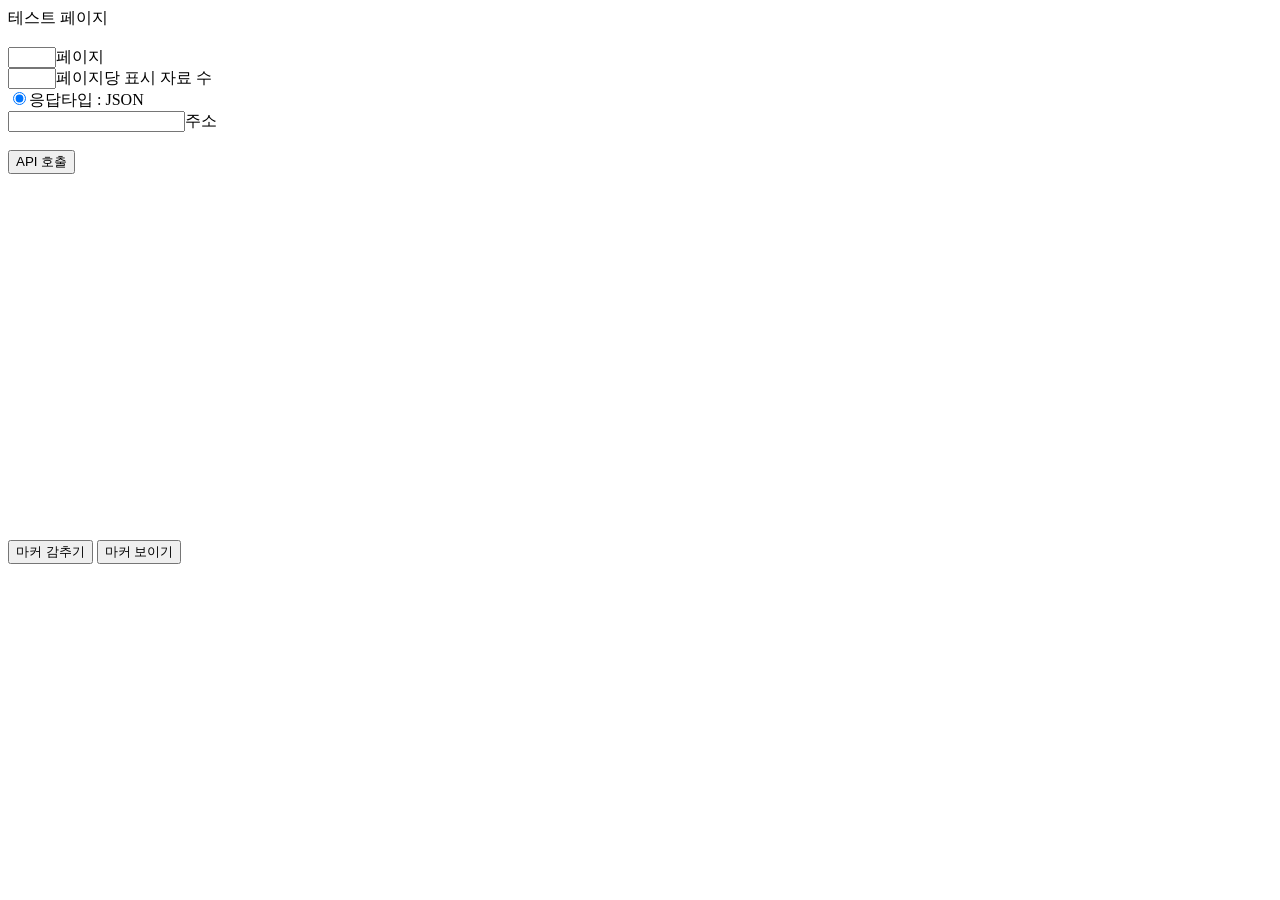
==== index.html @ fedfd8bf "code 정리, Readme Update" ====
<!DOCTYPE html>
<html lang="kr">
    <head>
        <meta charset="UTF-8">
        <title>cku2022ev</title>

        <!--    Kakao API-->
        <script type="text/javascript" src="//dapi.kakao.com/v2/maps/sdk.js?appkey=e22cdd82c10efbbd5945b45ce7749553"></script>

        <script>
            function Request(){
                var serviceKey = "Zxc%2BL1BY7vTH4mkcjzGShFsue5yUAk2q55yjb3nUf7EeeXcsQTv9nE7qIjVN2oU01PuQMJ%2BiHQGuo2fa2ZlJlw%3D%3D";
                var page_value = document.getElementById('page').value;
                var perPage_value = document.getElementById('perPage').value;
                //var returnType_value = document.getElementById('returnType').value;
                var addr_value = document.getElementById('addr').value;

                var xhr = new XMLHttpRequest();
                var url = 'https://api.odcloud.kr/api/EvInfoServiceV2/v1/getEvSearchList'; /*URL*/
                var queryParams = '?' + encodeURIComponent('page') + '='+ encodeURIComponent(page_value); /*페이지*/
                queryParams += '&' + encodeURIComponent('perPage') + '=' + encodeURIComponent(perPage_value); /*페이지당 데이터 수*/
                queryParams += '&' + encodeURIComponent('returnType') + '=' + encodeURIComponent('JSON'); /*응답 확장자*/
                queryParams += '&' + encodeURIComponent('cond[addr::LIKE]') + '=' + encodeURIComponent(addr_value); /*주소*/
                queryParams += '&' + encodeURIComponent('serviceKey') + '=' + serviceKey; /*Service Key*/
                xhr.open('GET', url + queryParams); /*Get 방식으로 API 호출*/
                xhr.onreadystatechange = function () {
                    /*
                    1. UNSENT (숫자 0) : XMLHttpRequest 객체가 생성됨.
                    2. OPENED (숫자 1) : open() 메소드가 성공적으로 실행됨.
                    3. HEADERS_RECEIVED (숫자 2) : 모든 요청에 대한 응답이 도착함.
                    4. LOADING (숫자 3) : 요청한 데이터를 처리 중임.
                    5. DONE (숫자 4) : 요청한 데이터의 처리가 완료되어 응답할 준비가 완료됨.
                    */
                    if (this.readyState === 4) {
                        /*알림창 제공*/
                        alert('Status: '+this.status+'nHeaders: '+JSON.stringify(this.getAllResponseHeaders())+'nBody: '+this.responseText);

                        // API 응답 데이터 처리를 위해 RequestMarker 호출
                        RequestMarker(JSON.parse(this.responseText).data);

                    } else if (this.readyState === 3){
                        console.log("데이터 처리중")
                    } else if (this.readyState === 2){
                        console.log("응답 확인")
                    }
                };
                xhr.send('');
            }
        </script>
    </head>
    <body>
    테스트 페이지
    <br>
    <br><input type="number" name="page" min="1" max="99" id="page"><span class="up">페이지</span>
    <br><input type="number" name="perPage" min="1" max="99" id="perPage"><span class="up">페이지당 표시 자료 수</span>
    <br><input type="radio" name="type" checked><span class="up">응답타입 : JSON</span>
    <br><input type="text" name="addr" id="addr"><span class="up">주소</span>
    <br><br><button onclick="Request()">API 호출</button>

    <br><div id="map" style="width:100%;height:350px;"></div>
    <p>
        <button onclick="hideMarkers()">마커 감추기</button>
        <button onclick="showMarkers()">마커 보이기</button>
    </p>

    <script>
        var container = document.getElementById('map'); //지도를 담을 영역의 DOM 레퍼런스
        var options = { //지도를 생성할 때 필요한 기본 옵션
            center: new kakao.maps.LatLng(37.7362, 128.8739), //지도의 중심좌표.
            level: 8 //지도의 레벨(확대, 축소 정도)
        };
        var map = new kakao.maps.Map(container, options); //지도 생성 및 객체 리턴
    </script>

        <!--    MarkerControl JS : Kakao map 하위에서 import-->
        <script type="text/javascript" src="Js/markerControlFunc.js"></script>
        <!--    eventListener JS : Kakao map 하위에서 import-->
        <script type="text/javascript" src="Js/eventListener.js"></script>

    </body>
</html>
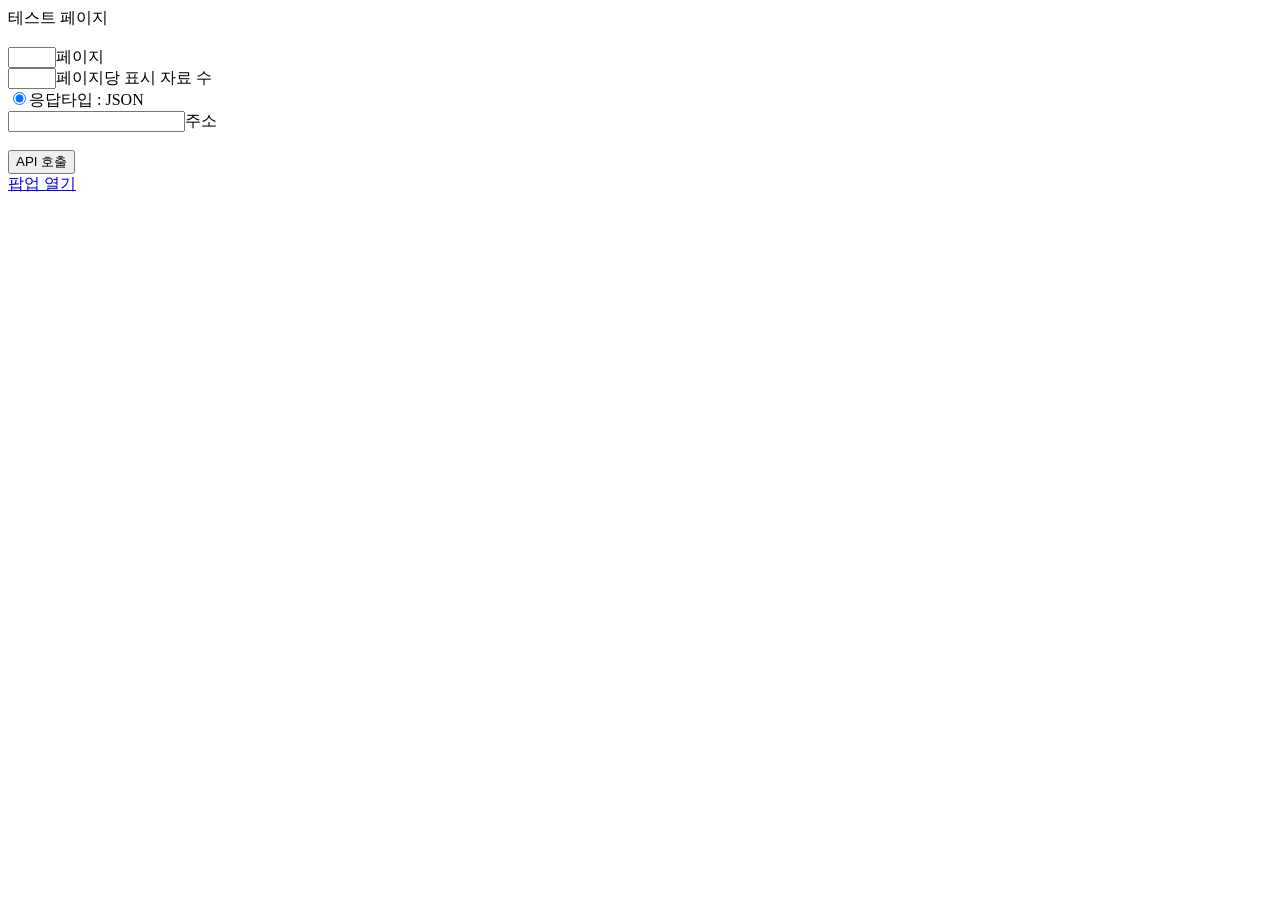
==== commit 28d09ba0: "PopUp code Update popUp eventListener.js add popUp.js add main.css" ====
--- a/index.html
+++ b/index.html
@@ -4,6 +4,8 @@
         <meta charset="UTF-8">
         <title>cku2022ev</title>
 
+        <!--    Main CSS : 스타일 시트-->
+        <script type="text/css" src="CSS/main.css"></script>
         <!--    Kakao API-->
         <script type="text/javascript" src="//dapi.kakao.com/v2/maps/sdk.js?appkey=e22cdd82c10efbbd5945b45ce7749553"></script>
 
@@ -57,11 +59,22 @@
     <br><input type="text" name="addr" id="addr"><span class="up">주소</span>
     <br><br><button onclick="Request()">API 호출</button>
 
-    <br><div id="map" style="width:100%;height:350px;"></div>
-    <p>
-        <button onclick="hideMarkers()">마커 감추기</button>
-        <button onclick="showMarkers()">마커 보이기</button>
-    </p>
+    <br>
+    <a href="#pop_info_1" class="btn_open">팝업 열기</a>
+
+    <!-- 팝업1 -->
+    <div id="pop_info_1" class="pop_wrap" style="display:none;">
+      <div class="pop_inner">
+        <p class="dsc">팝업 안내문구 입니다.</p>
+          <br><div id="map" style="width:100%;height:350px;"></div>
+          <p>
+              <button onclick="hideMarkers()">마커 감추기</button>
+              <button onclick="showMarkers()">마커 보이기</button>
+          </p>
+        <button type="button" class="btn_close">닫기</button>
+      </div>
+    </div>
+
 
     <script>
         var container = document.getElementById('map'); //지도를 담을 영역의 DOM 레퍼런스
@@ -74,6 +87,8 @@
 
         <!--    MarkerControl JS : Kakao map 하위에서 import-->
         <script type="text/javascript" src="Js/markerControlFunc.js"></script>
+        <!--    popUp JS : eventListener 상위에서 import-->
+        <script type="text/javascript" src="Js/popUp.js"></script>
         <!--    eventListener JS : Kakao map 하위에서 import-->
         <script type="text/javascript" src="Js/eventListener.js"></script>
 
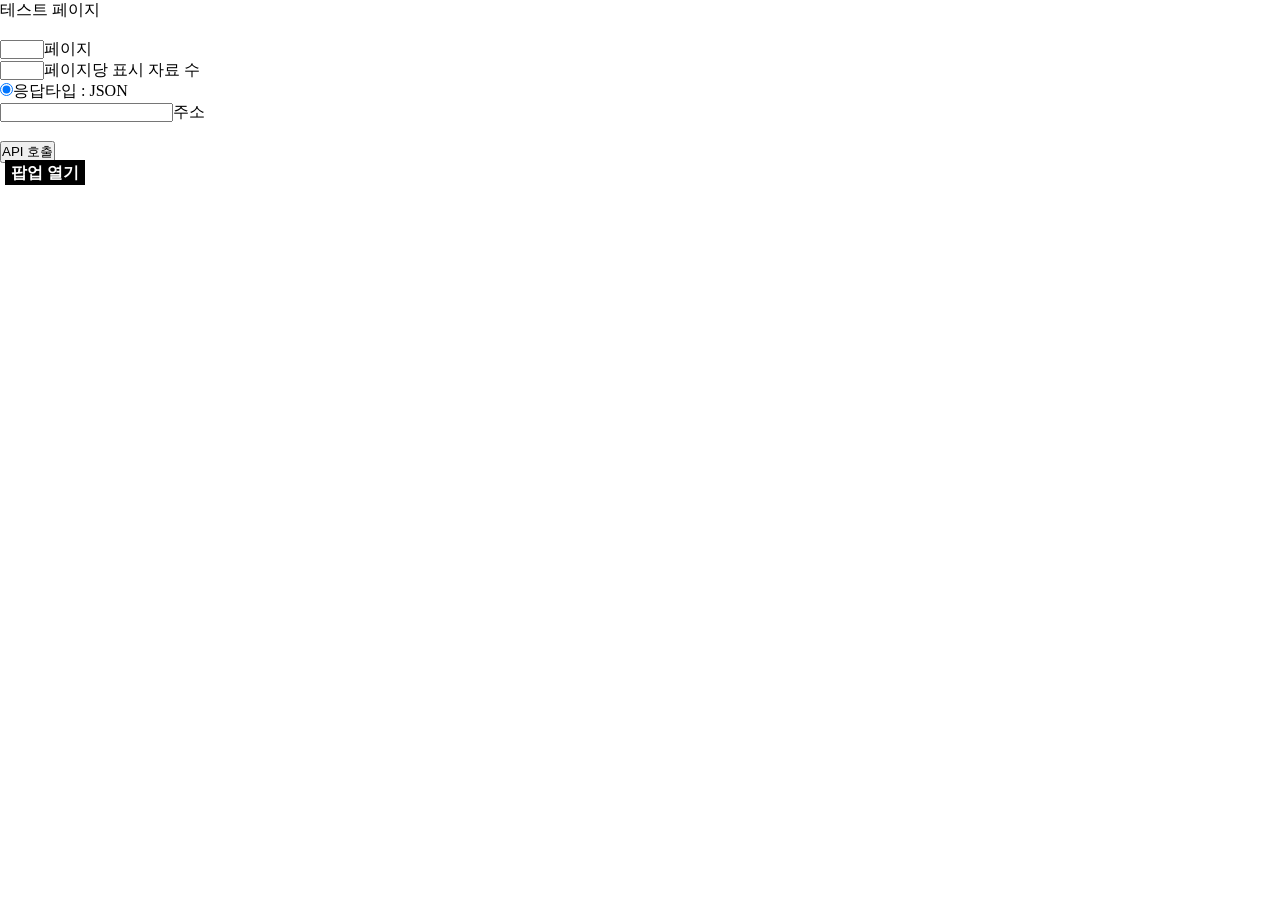
==== commit f1a4ddb3: "Stylesheet Update" ====
--- a/index.html
+++ b/index.html
@@ -5,7 +5,7 @@
         <title>cku2022ev</title>
 
         <!--    Main CSS : 스타일 시트-->
-        <script type="text/css" src="CSS/main.css"></script>
+        <link rel="stylesheet" href="/CSS/main.css">
         <!--    Kakao API-->
         <script type="text/javascript" src="//dapi.kakao.com/v2/maps/sdk.js?appkey=e22cdd82c10efbbd5945b45ce7749553"></script>
 
--- a/CSS/main.css
+++ b/CSS/main.css
@@ -0,0 +1,8 @@
+*{margin:0; padding:0;}
+a{text-decoration:none;}
+.wrap{padding:10px;}
+
+.btn_open{font-weight:bold; margin:5px; padding:4px 6px; background:#000; color:#fff;}
+.pop_wrap{position:fixed; top:0; left:0; right:0; bottom:0; background:rgba(0,0,0,.5); font-size:0; text-align:center;}
+.pop_wrap:after{display:inline-block; height:100%; vertical-align:middle; content:'';}
+.pop_wrap .pop_inner{display:inline-block; padding:20px 30px; background:#fff; width:200px; vertical-align:middle; font-size:15px;}
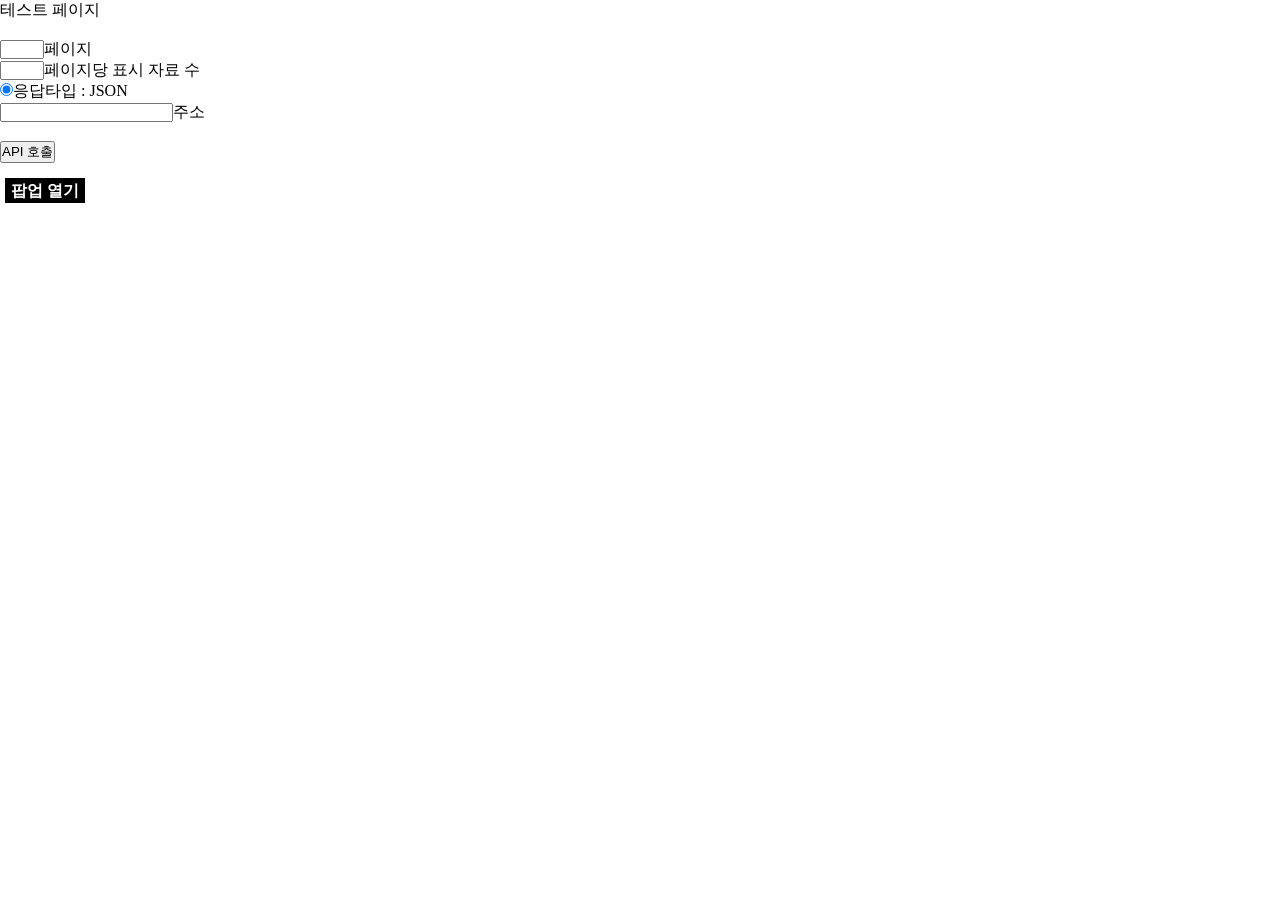
==== commit e85dc181: "Stylesheet Update" ====
--- a/index.html
+++ b/index.html
@@ -5,7 +5,7 @@
         <title>cku2022ev</title>
 
         <!--    Main CSS : 스타일 시트-->
-        <link rel="stylesheet" href="/CSS/main.css">
+        <link rel="stylesheet" href="CSS/main.css">
         <!--    Kakao API-->
         <script type="text/javascript" src="//dapi.kakao.com/v2/maps/sdk.js?appkey=e22cdd82c10efbbd5945b45ce7749553"></script>
 
@@ -59,7 +59,7 @@
     <br><input type="text" name="addr" id="addr"><span class="up">주소</span>
     <br><br><button onclick="Request()">API 호출</button>
 
-    <br>
+    <br><br>
     <a href="#pop_info_1" class="btn_open">팝업 열기</a>
 
     <!-- 팝업1 -->
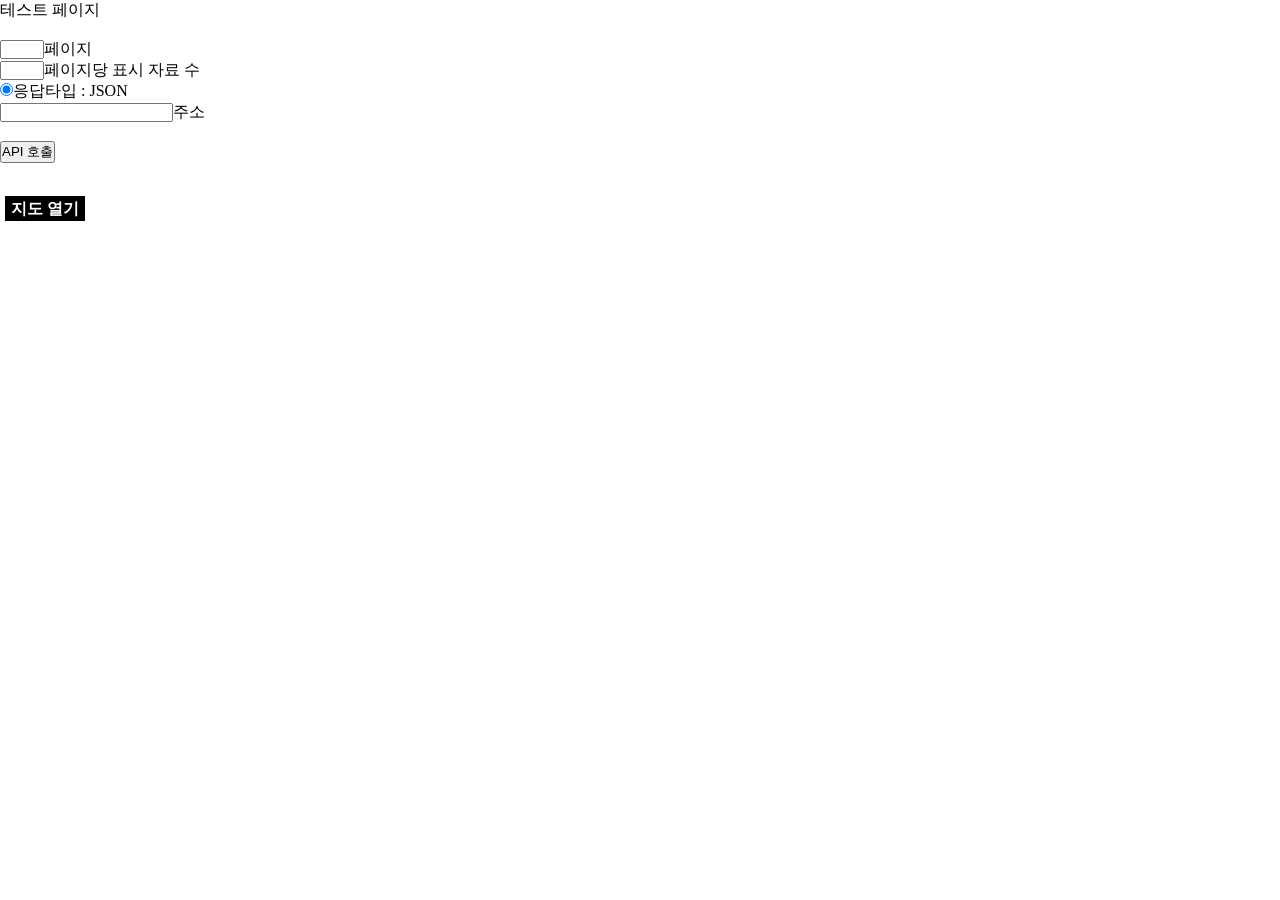
==== commit 5d575cf7: "List code Update" ====
--- a/index.html
+++ b/index.html
@@ -59,13 +59,15 @@
     <br><input type="text" name="addr" id="addr"><span class="up">주소</span>
     <br><br><button onclick="Request()">API 호출</button>
 
+    <ul id='data_list'></ul>
+
     <br><br>
-    <a href="#pop_info_1" class="btn_open">팝업 열기</a>
+    <a href="#pop_info_1" class="btn_open">지도 열기</a>
 
     <!-- 팝업1 -->
     <div id="pop_info_1" class="pop_wrap" style="display:none;">
       <div class="pop_inner">
-        <p class="dsc">팝업 안내문구 입니다.</p>
+        <p class="dsc">위치안내정보입니다.</p>
           <br><div id="map" style="width:100%;height:350px;"></div>
           <p>
               <button onclick="hideMarkers()">마커 감추기</button>
--- a/CSS/main.css
+++ b/CSS/main.css
@@ -5,4 +5,4 @@
 .btn_open{font-weight:bold; margin:5px; padding:4px 6px; background:#000; color:#fff;}
 .pop_wrap{position:fixed; top:0; left:0; right:0; bottom:0; background:rgba(0,0,0,.5); font-size:0; text-align:center;}
 .pop_wrap:after{display:inline-block; height:100%; vertical-align:middle; content:'';}
-.pop_wrap .pop_inner{display:inline-block; padding:20px 30px; background:#fff; width:200px; vertical-align:middle; font-size:15px;}+.pop_wrap .pop_inner{display:inline-block; padding:20px 30px; background:#fff; width:60%; vertical-align:middle; font-size:15px;}
